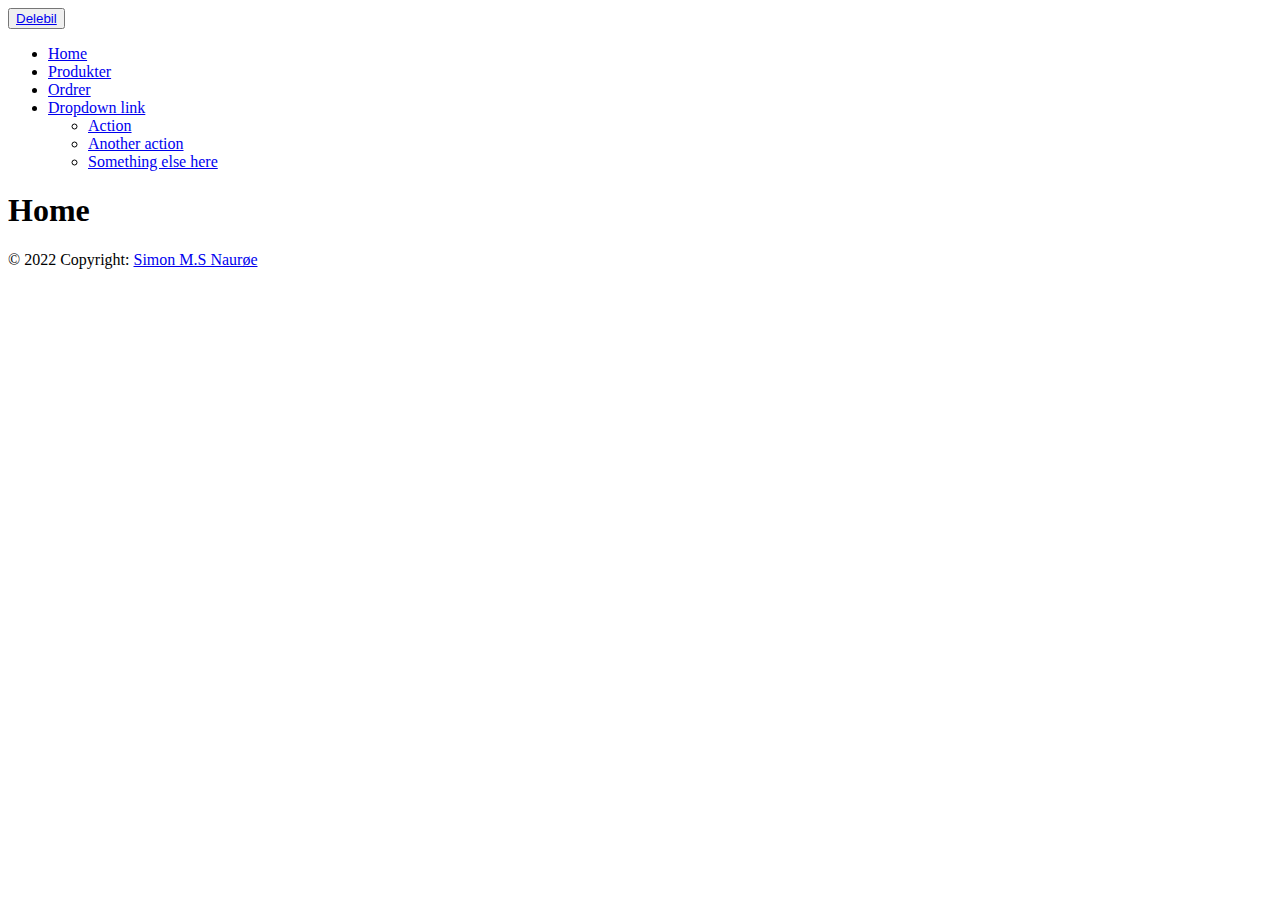
==== src/index.html @ 3a1b65ee "Multiple updates" ====
<!DOCTYPE html>
<html lang="en">
<head>
    <meta charset="UTF-8">
    <meta http-equiv="X-UA-Compatible" content="IE=edge">
    <meta name="viewport" content="width=device-width, initial-scale=1.0">
    <title>Document</title>

    <!-- CSS only -->
    <link href="https://cdn.jsdelivr.net/npm/bootstrap@5.2.2/dist/css/bootstrap.min.css" rel="stylesheet"
        integrity="sha384-Zenh87qX5JnK2Jl0vWa8Ck2rdkQ2Bzep5IDxbcnCeuOxjzrPF/et3URy9Bv1WTRi" crossorigin="anonymous">
    <link rel="stylesheet" href="https://cdn.jsdelivr.net/npm/bootstrap-icons@1.10.2/font/bootstrap-icons.css">
    <script src="https://cdn.jsdelivr.net/npm/bootstrap@5.2.2/dist/js/bootstrap.bundle.min.js"
        integrity="sha384-OERcA2EqjJCMA+/3y+gxIOqMEjwtxJY7qPCqsdltbNJuaOe923+mo//f6V8Qbsw3" crossorigin="anonymous">
        </script>
    <script type="text/javascript" src="https://cdn.jsdelivr.net/npm/jquery@3.6.0/dist/jquery.min.js"></script>
    <link type="stylesheet" src="./static/css/style.css">
    
    <!-- Javascripts for functionality-->
    <script src="./static/js/router.js" defer></script>
    <script src="./static/js/app.js" defer></script>
    <script src="./static/js/util-fetch.js" defer></script>
    <script src="./static/js/includeshtml.js"></script>

    <script src="./static/js/product.js" defer></script>
    <script src="./static/js/delivery.js" defer></script>
</head>
<body class="d-flex flex-column h-100 text-bg-dark">
    
<header>
        <nav class="navbar navbar-expand-md navbar-dark bg-dark">
            <div class="container-fluid">
                <button class="navbar-toggler" type="button" data-bs-toggle="collapse"
                    data-bs-target="#navbarNavDropdown" aria-controls="navbarNavDropdown" aria-expanded="false"
                    aria-label="Toggle navigation">
                    <a class="navbar-brand" href="/#">Delebil</a>
                    <span class="navbar-toggler-icon"></span>
                </button>
                <div class="collapse navbar-collapse" id="navbarNavDropdown">
                    <ul class="navbar-nav me-auto mb-2 mb-md-0">
                        <li class="nav-item">
                            <a class="nav-link active border-bottom" aria-current="page" href="#">Home</a>
                        </li>
                        <li class="nav-item">
                            <a class="nav-link" href="#/product">Produkter</a>
                        </li>
                        <li class="nav-item">
                            <a class="nav-link" href="#/order">Ordrer</a>
                        </li>
                        <li class="nav-item dropdown">
                            <a class="nav-link dropdown-toggle" href="#" role="button" data-bs-toggle="dropdown"
                                aria-expanded="false">
                                Dropdown link
                            </a>
                            <ul class="dropdown-menu">
                                <li><a class="dropdown-item" href="#">Action</a></li>
                                <li><a class="dropdown-item" href="#">Another action</a></li>
                                <li><a class="dropdown-item" href="#">Something else here</a></li>
                            </ul>
                        </li>
                    </ul>
                </div>
            </div>
        </nav>
    </header>

<!-- Begin page content -->
<main class="flex-shrink-0">
        <!-- Div for htmlTemplate clone injection -->
        <div id="view" class="container"></div>
</main>

   <!-- Templates -->

    <template id="template-home">

        <!-- Page content holder -->
        <div class="page-content text-light " id="content">
            <!-- Demo content -->
            <div class="px-3 text-center">
                <h1>Home</h1>
            </div>
        </div>
        <!-- End demo content -->
    </template>

    <!-- Order page -->
    <template id="template-order">
        <div class="page-content" id="content">
            <h2 class="text-center">Levering</h2>
            <div class="row">
                
                <div class="col-md-4 order-md-2 mb-4">
                  <h4 class="d-flex justify-content-between align-items-center mb-3">
                    <span class="">Kurv</span>
                  </h4>

                  <form class="card p-2">
                     <ul class="list-group mb-3 cart-list">
                    
                        <li class="list-group-item d-flex justify-content-between total">
                         <span>Total (USD)</span>
                         <strong>$20</strong>
                        </li>

                    </ul>
                    <input class="btn btn-primary btn-lg btn-block" type="button" onclick="deliveryRenderer.create()" value="Gem Levering"></input>
                  </form>
                </div>
                <div class="col-md-8 order-md-1">
                    <!-- Table section -->
                  <h4 class="mb-3">Produkt Oversigt</h4>
                  <form class="needs-validation" novalidate="">
                    <div class="row">
                      <div class="mb-3">
                        <table class="table text-light">
                            <thead>
                                <tr>
                                    <th>Produkt</th>
                                    <th>Pris</th>
                                    <th>Vægt</th>
                                    <th>Ønsket Antal</th>
                                </tr>
                            </thead>
                            <tbody id="product-table"></tbody>
                        </table>
                      </div>

                      <hr>
                      <!-- Delivery info section -->
                      <h4 class="mb-3">Leverings Information</h4>
                    <div class="row">
                        <div class="col-md-6 mb-3">
                            <label for="firstName">Navn</label>
                            <input type="text" class="form-control" id="inputfirstName" placeholder="" value="" required="">
                          </div>
                          <div class="col-md-6 mb-3">
                            <label for="lastName">Efternavn</label>
                            <input type="text" class="form-control" id="inputlastName" placeholder="">
                          </div>
                          <div class="col-md-6 mb-3">
                            <label for="address">Adresse</label>
                            <input type="text" class="form-control" id="inputAddress" placeholder="">
                          </div>
                          <div class="col-md-6 mb-3">
                            <label for="zip">Post Nummer</label>
                            <input type="text" class="form-control" id="inputZip" placeholder="">
                          </div>
                    </div>
                    
                    <hr class="mb-4">

                  </form>
                </div>
              </div>
        </div>
    </template>

    <template id="template-table-delivery-product">
        <td class="name"></td>
        <td class="price"></td>
        <td class="weight"></td>
        <td class="Options text-center">
            <input type="text" class="quantity" value="">
            <button onclick="deliveryRenderer.addQuantityToCart(this.value)" value="" class="addButton">Tilføj</button>
        </td>
    </template>

<template id="template-product">
    <div class="page-content" id="content">
        <h2 class="text-center">Produkter</h2>

        

        <div class="">
            <button type="button" class="btn btn-md btn-secondary my-1" value="" onclick="productRenderer.changeModalCreate()" data-bs-toggle="modal"
                data-bs-target="#modal">
                <i class="bi bi-person-fill-add fs-4"></i>
            </button>
        </div>
<div class="">
    <input type="text" placeholder="Søg.." id="searchBar"></input>
        <button type="submit" id="searchButton"
            onclick="productRenderer.updateUI(document.getElementById('searchBar').value)"><i
                class="bi bi-search"></i></button>
</div>
        <div class="table-responsive">
            <table class="table table-striped table-bordered table-hover table-secondary">
                <thead>
                    <tr>
                        <th>Navn</th>
                        <th>Pris</th>
                        <th>Vægt(Kg)</th>
                        <th></th>
                    </tr>
                </thead>
                <tbody id="product-table"></tbody>
            </table>
        </div>
    </div>

    <!-- Modal Create Product Item -->
    <div class="modal fade text-light" id="modal" data-bs-backdrop="static" data-bs-keyboard="false"
        tabindex="-1" aria-labelledby="staticBackdropLabel" aria-hidden="true">
        <div class="modal-dialog modal-dialog-centered">
            <div class="modal-content bg-dark">
                <div class="modal-header">
                    <h1 class="modal-title fs-5" id="staticBackdropLabel">Opret nyt produkt</h1>
                    <button type="button" class="btn-close" data-bs-dismiss="modal" aria-label="Close"></button>
                </div>

                <!-- Modal Body -->
                <div class="modal-body">
                    <div class="container-fluid">
                        <div class="row">
                            <div class="col">
                                    <legend>Navn</legend>
                                    <input type="text" id="inputName" value=""
                                        placeholder="ex. Lakridsstang" required>
                            </div>
                        </div>
                        <div class="row">
                            <div class="col">
                                    <legend>Pris</legend>
                                    <input type="number" id="inputPrice" value=""
                                        placeholder="ex. 25.99" required>
                            </div>
                        </div>
                        <div class="row">
                            <div class="col">
                                    <legend>Vægt</legend>
                                    <input type="number" id="inputWeight" value=""
                                        placeholder="ex. 2" required>
                            </div>
                        </div>
                    </div>
                </div> <!-- End Modal Body -->

                <div class="modal-footer">
                    <button type="button" class="btn btn-secondary" data-bs-dismiss="modal">Cancel</button>
                    <input type="submit" class="btn btn-primary btn-submit"></input>
                </div>
            </div>
        </div>
    </div> <!-- End Modal Create Product Item -->

</template>

<template id="template-table-product">
    <td class="name"></td>
    <td class="price"></td>
    <td class="weight"></td>
    <td class="Options text-center">
        <button type="button" class="btn btn-sm btn-primary my-1 editButton" value="" 
        onclick="productRenderer.changeModalEdit(this.value)" data-bs-toggle="modal" data-bs-target="#modal">
        <i class="bi bi-pencil-square">
        </i>
        </button>
        <button type="button" class="btn btn-sm btn-danger my-1 deleteButton" value=""
            onclick="productRenderer.delete(this.value)">
            <i class="bi bi-trash-fill"></i>
        </button>
    </td>
</template>

<!-- Footer-->
<footer class="text-lg-start bg-dark text-muted fixed-bottom">
    <!-- Copyright -->
    <div class="p-4">
        © 2022 Copyright:
        <a class="text-reset fw-bold" href="#">Simon M.S Naurøe</a>
    </div>
</footer>

</body>
</html>
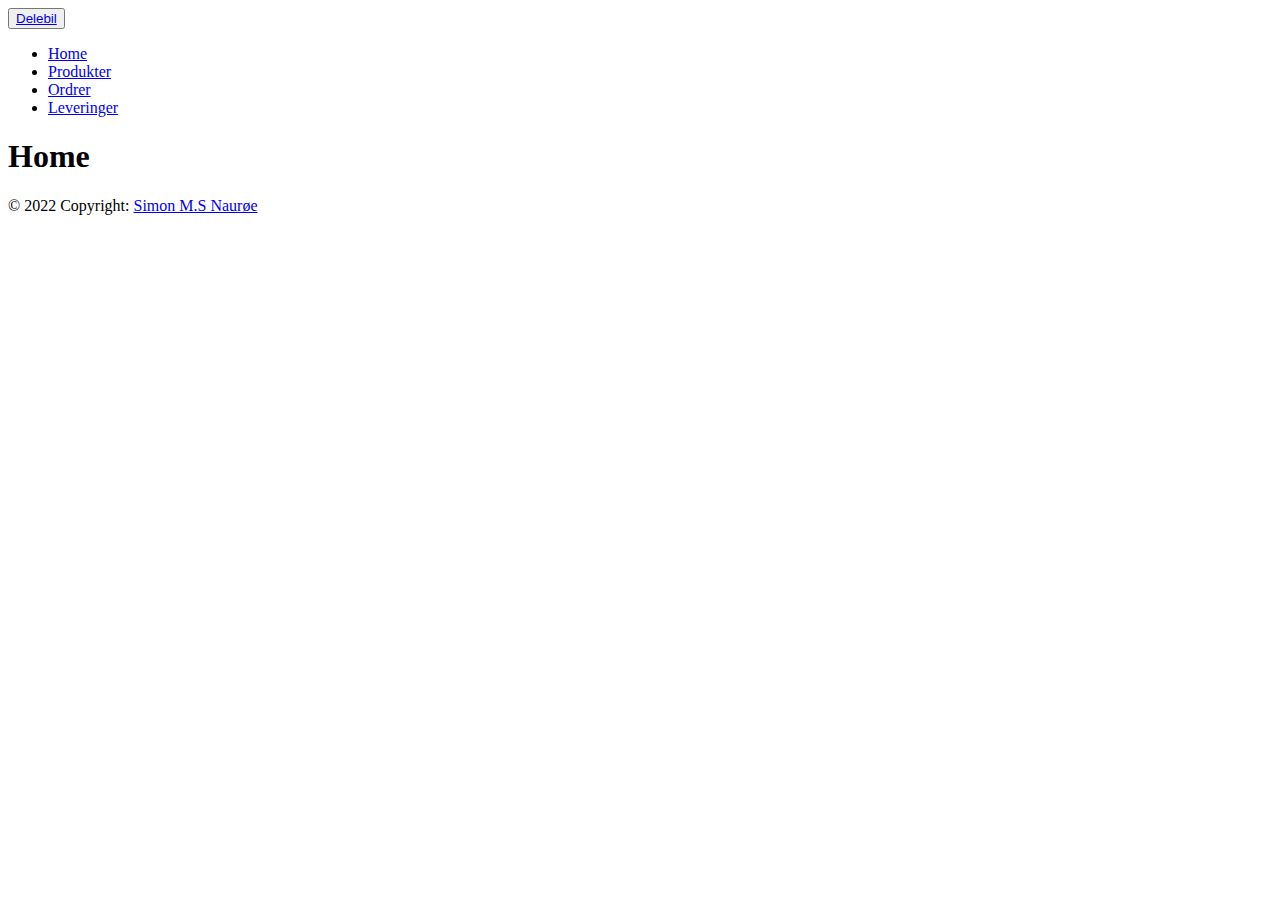
==== commit e06fe432: "final" ====
--- a/src/index.html
+++ b/src/index.html
@@ -20,10 +20,10 @@
     <script src="./static/js/router.js" defer></script>
     <script src="./static/js/app.js" defer></script>
     <script src="./static/js/util-fetch.js" defer></script>
-    <script src="./static/js/includeshtml.js"></script>
 
     <script src="./static/js/product.js" defer></script>
     <script src="./static/js/delivery.js" defer></script>
+    <script src="./static/js/van.js" defer></script>
 </head>
 <body class="d-flex flex-column h-100 text-bg-dark">
     
@@ -47,16 +47,8 @@
                         <li class="nav-item">
                             <a class="nav-link" href="#/order">Ordrer</a>
                         </li>
-                        <li class="nav-item dropdown">
-                            <a class="nav-link dropdown-toggle" href="#" role="button" data-bs-toggle="dropdown"
-                                aria-expanded="false">
-                                Dropdown link
-                            </a>
-                            <ul class="dropdown-menu">
-                                <li><a class="dropdown-item" href="#">Action</a></li>
-                                <li><a class="dropdown-item" href="#">Another action</a></li>
-                                <li><a class="dropdown-item" href="#">Something else here</a></li>
-                            </ul>
+                        <li class="nav-item">
+                            <a class="nav-link" href="#/delivery">Leveringer</a>
                         </li>
                     </ul>
                 </div>
@@ -64,11 +56,11 @@
         </nav>
     </header>
 
-<!-- Begin page content -->
-<main class="flex-shrink-0">
-        <!-- Div for htmlTemplate clone injection -->
-        <div id="view" class="container"></div>
-</main>
+    <!-- Begin page content -->
+    <main class="flex-shrink-0">
+            <!-- Div for htmlTemplate clone injection -->
+            <div id="view" class="container"></div>
+    </main>
 
    <!-- Templates -->
 
@@ -82,6 +74,43 @@
             </div>
         </div>
         <!-- End demo content -->
+    </template>
+
+    <!-- Delivery page -->
+
+    <template id="template-deliveries">
+        <div class="page-content" id="content">
+            <h2 class="text-center">Leverings Oversigt</h2>
+    
+    <div class="">
+        <input type="text" placeholder="Søg.." id="searchBar"></input>
+            <button type="submit" id="searchButton"
+                onclick="vanRenderer.updateUI(document.getElementById('searchBar').value)"><i
+                    class="bi bi-search"></i></button>
+    </div>
+            <div class="table-responsive">
+                <table class="table table-striped table-bordered table-hover table-secondary">
+                    <thead>
+                        <tr>
+                            <th>Leveringsdato</th>
+                            <th>Varehus</th>
+                            <th>Destination</th>
+                            <th>ProductOrdrer</th>
+                            <th>Totalvægt(g)</th>
+                        </tr>
+                    </thead>
+                    <tbody id="delivery-table"></tbody>
+                </table>
+            </div>
+        </div>
+    </template>
+
+    <template id="template-table-delivery">
+        <td class="deliveryDate"></td>
+        <td class="fromWarehouse"></td>
+        <td class="destination"></td>
+        <td class="productOrders"></td>
+        <td class="totalWeight"></td>
     </template>
 
     <!-- Order page -->
@@ -98,10 +127,15 @@
                   <form class="card p-2">
                      <ul class="list-group mb-3 cart-list">
                     
-                        <li class="list-group-item d-flex justify-content-between total">
-                         <span>Total (USD)</span>
-                         <strong>$20</strong>
-                        </li>
+                        <li class="list-group-item d-flex justify-content-between">
+                         <span>Total (DKK)</span>
+                         <strong id="totalPrice">0</strong>
+                        </li>
+
+                        <li class="list-group-item d-flex justify-content-between">
+                            <span>Samlet (g)</span>
+                            <strong id="totalWeight">0</strong>
+                           </li>
 
                     </ul>
                     <input class="btn btn-primary btn-lg btn-block" type="button" onclick="deliveryRenderer.create()" value="Gem Levering"></input>
@@ -132,11 +166,11 @@
                     <div class="row">
                         <div class="col-md-6 mb-3">
                             <label for="firstName">Navn</label>
-                            <input type="text" class="form-control" id="inputfirstName" placeholder="" value="" required="">
+                            <input type="text" class="form-control" id="inputFirstName" placeholder="" value="" required="">
                           </div>
                           <div class="col-md-6 mb-3">
                             <label for="lastName">Efternavn</label>
-                            <input type="text" class="form-control" id="inputlastName" placeholder="">
+                            <input type="text" class="form-control" id="inputLastName" placeholder="">
                           </div>
                           <div class="col-md-6 mb-3">
                             <label for="address">Adresse</label>
@@ -145,6 +179,18 @@
                           <div class="col-md-6 mb-3">
                             <label for="zip">Post Nummer</label>
                             <input type="text" class="form-control" id="inputZip" placeholder="">
+                          </div>
+                          <div class="col-md-6 mb-3">
+                            <label for="fromWareHouse">Varehus</label>
+                            <select id="inputWarehouse">
+                                <option value="w1">w1</option>
+                                <option value="w2">w2</option>
+                                <option value="w3">w3</option>
+                            </select>
+                          </div>
+                          <div class="col-md-6 mb-3">
+                            <label for="deliveryDate">Leverings dato</label>
+                            <input type="date" id="inputDeliveryDate">
                           </div>
                     </div>
                     
@@ -166,7 +212,8 @@
         </td>
     </template>
 
-<template id="template-product">
+    <!-- Product page -->
+    <template id="template-product">
     <div class="page-content" id="content">
         <h2 class="text-center">Produkter</h2>
 
@@ -244,9 +291,9 @@
         </div>
     </div> <!-- End Modal Create Product Item -->
 
-</template>
-
-<template id="template-table-product">
+    </template>
+
+    <template id="template-table-product">
     <td class="name"></td>
     <td class="price"></td>
     <td class="weight"></td>
@@ -261,7 +308,7 @@
             <i class="bi bi-trash-fill"></i>
         </button>
     </td>
-</template>
+    </template>
 
 <!-- Footer-->
 <footer class="text-lg-start bg-dark text-muted fixed-bottom">
